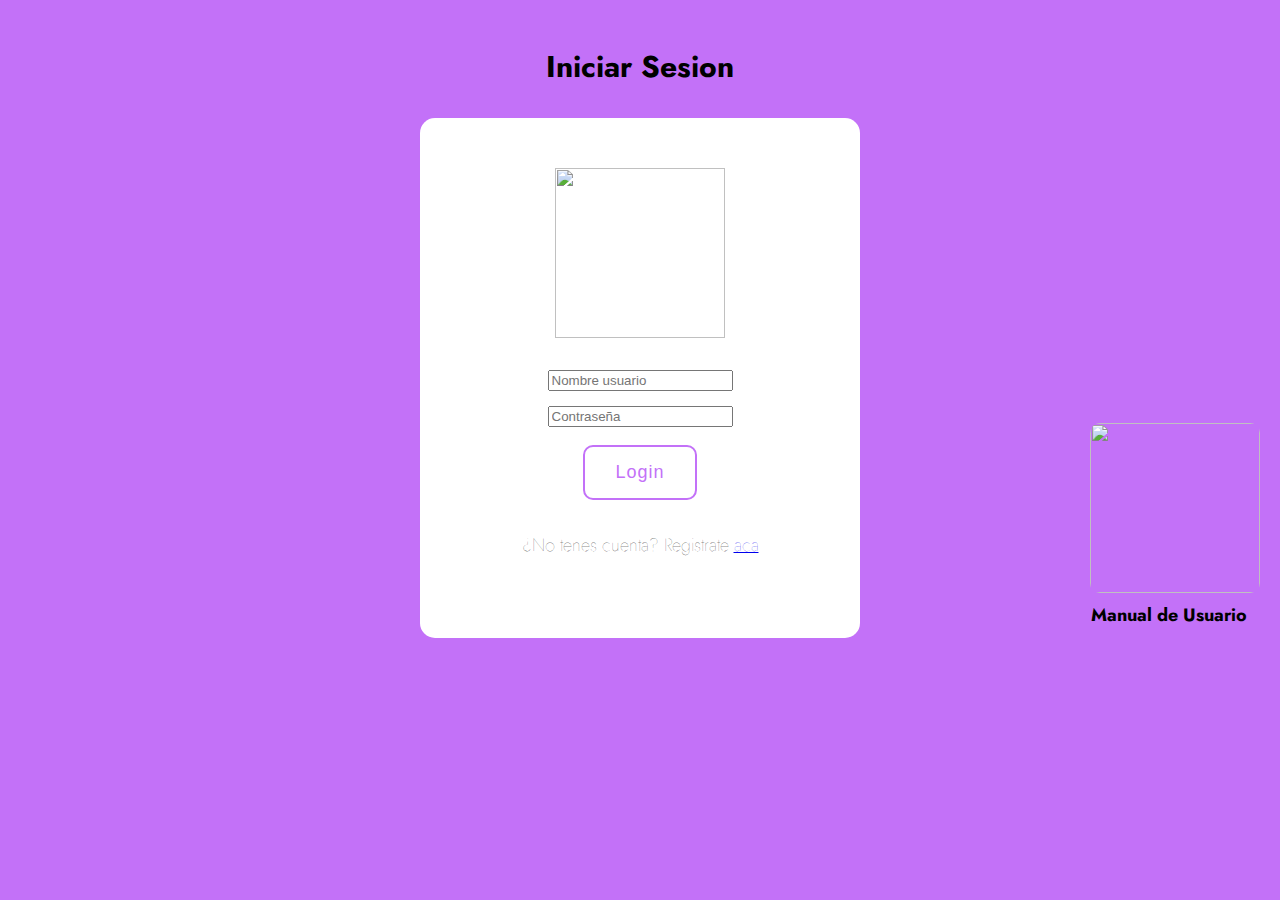
==== codigo/index.html @ dccdbb18 "Add files via upload" ====
<!DOCTYPE html>
<html>

  <head>
    <meta name="autor" content="Joaquin Castillo">
    <meta name="viewport" content="width=device-width, initial-scale=1.0">
    <title>Calendario De Vacunacion Para Mascotas</title>
    <link rel="stylesheet" href="estilos.css">
  </head>


  <body>
      <header>
        <div class="centrar">
          <h1 class="titulo">Iniciar Sesion</h1>
        </div>
      </header>

      <div class="caja">
        <div class="centrar">
        <img class="logo" src="./img/logo.png">
         <form class="login" method="post" action="login.php">
            <input type= "text" name = "nombre" placeholder="Nombre usuario" required id="nombre">
            <br>
            <input type= "password" name = "psw" placeholder="Contraseña" required id="psw">
            <br>
            <button>Login</button>
             <p class="texto">¿No tenes cuenta? Registrate <a class="link" href="registro.html"> aca</a></p>
    </form>
    </div>
    </div>
      <div>
        <img class="qr" src="./img/qr.jpg">
        <p class="qr-texto"> Manual de Usuario </p>
      </div>

    </body>
</html>
---- codigo/estilos.css ----
@import url(https://fonts.googleapis.com/css?family=Jost);

html {
	font-family:"Jost";
	-ms-text-size-adjust:100%;
	-webkit-text-size-adjust:100%;
}

body {
  margin:0;
  background-color: #c371f8;
}

.alinear{
  align-items: center;
  display: flex;
  text-align: center;
  font-weight: lighter;
}

.centrar {
  text-align:center;
	padding-top: 40px;
	padding-bottom: 25px;
	font-size:25px;
	font-weight: lighter;
}

.exito {
  text-align:center;
	padding-top: 90px;
	padding-bottom: 10px;
	font-size:25px;
	font-weight: lighter;
}

.caja{
  margin: auto;
  height: 500px;
  width: 400px;
  background-color:#fff;
  border: none;
  border-radius:15px;
  padding: 20px;
  padding-top: 10px;
  padding-bottom: 10px;
  float:bottom;
}

.input {
 border-color: #c371f8;
 height: 25px;
 padding: 5px;
 border-radius: 10px;
 background: #e8e8e8;
 margin-bottom: 15px;
 transition: 0.3s;
}

.input:focus {
 outline-color: #e8e8e8;
 background: #e8e8e8;
 box-shadow: inset 20px 20px 60px #c5c5c5,
		inset -20px -20px 60px #ffffff;
 transition: 0.3s;
}

button {
  position: relative;
  display: inline-block;
  margin: 15px;
  padding: 15px 30px;
  text-align: center;
  font-size: 18px;
  letter-spacing: 1px;
  text-decoration: none;
  color: #c371f8;
  background: transparent;
  cursor: pointer;
  transition: ease-out 0.5s;
  border: 2px solid #c371f8;
  border-radius: 10px;
  box-shadow: inset 0 0 0 0 #725AC1;
}

button:hover {
  color: white;
  box-shadow: inset 0 -100px 0 0 #c371f8;
}

button:active {
  transform: scale(0.9);
}

.titulo{
  margin-top: 5px;
  margin-bottom: 5px;
  font-size: 30px;
}

.logo{
  width: 170px;
  height: 170px;
  padding-bottom: 20px;
  display: block;
  margin-left: auto;
  margin-right: auto;
  margin-top: 0px;
}

.texto{
  font-size: 18px;
  line-height : 25px;
}

.qr{
  width: 170px;
  height: 170px;
  border-radius: 10px;
  display: inline-block;
  margin-left: auto;
  margin-right: 20px;
  margin-top:-215px;
  float: right;
}

.qr-texto{
  font-size: 18px;
  line-height : 25px;
  display: inline-block;
  margin-left: auto;
  margin-right: 33px;
  margin-top:-35px;
  float: right;
  font-weight: bold;
}
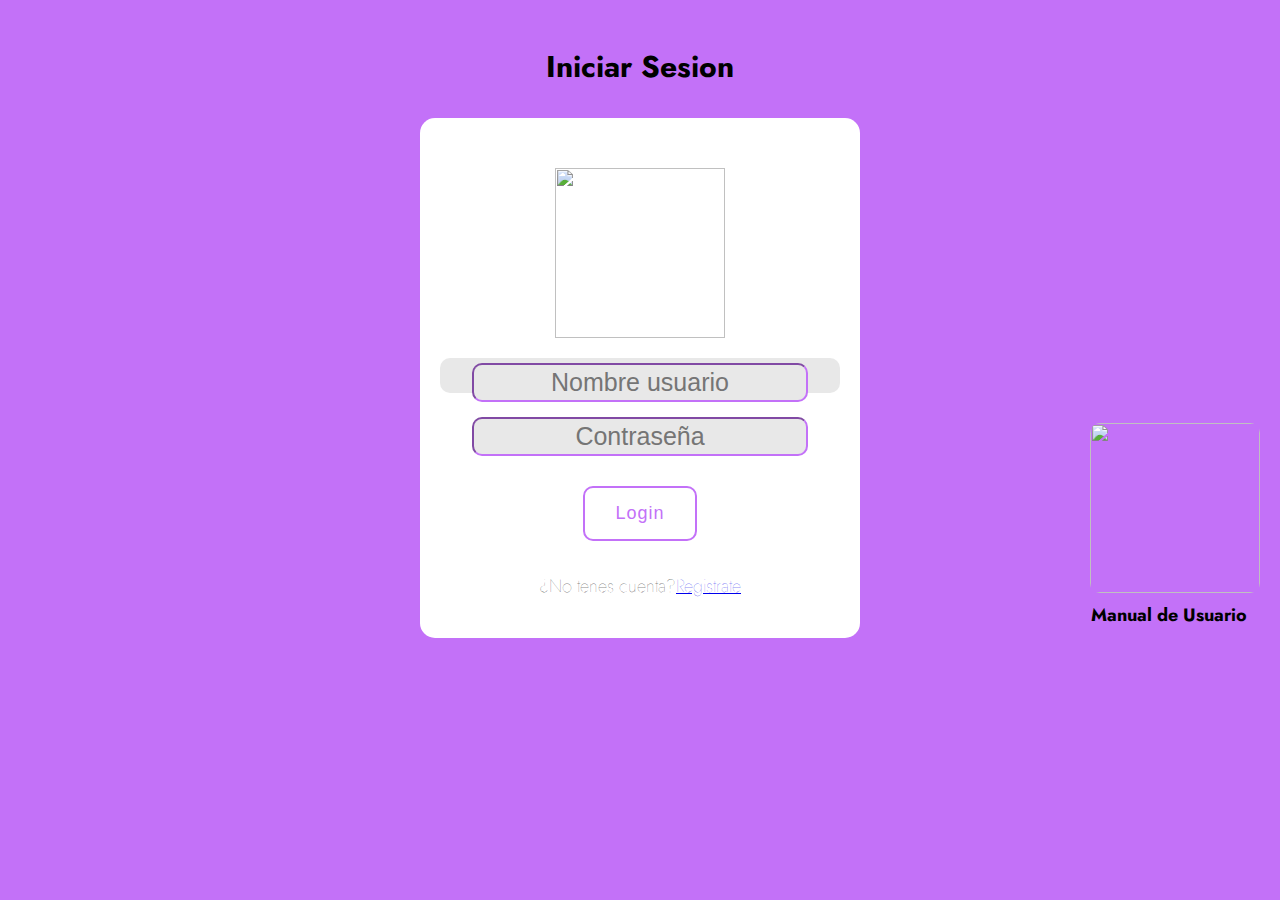
==== commit ba8318e5: "Add files via upload" ====
--- a/codigo/index.html
+++ b/codigo/index.html
@@ -19,16 +19,16 @@
       <div class="caja">
         <div class="centrar">
         <img class="logo" src="./img/logo.png">
-         <form class="login" method="post" action="login.php">
-            <input type= "text" name = "nombre" placeholder="Nombre usuario" required id="nombre">
+         <form class="input" method="post" action="login.php">
+            <input type= "text" name = "nombre" class="input" placeholder="Nombre usuario" required id="nombre">
             <br>
-            <input type= "password" name = "psw" placeholder="Contraseña" required id="psw">
+            <input type= "password" name = "psw" class="input" placeholder="Contraseña" required id="psw">
             <br>
             <button>Login</button>
-             <p class="texto">¿No tenes cuenta? Registrate <a class="link" href="registro.html"> aca</a></p>
-    </form>
-    </div>
-    </div>
+            <p class="texto">¿No tenes cuenta?<a class="link" href="registro.html">Registrate</a></p>
+          </form>
+        </div>
+      </div>
       <div>
         <img class="qr" src="./img/qr.jpg">
         <p class="qr-texto"> Manual de Usuario </p>
--- a/codigo/estilos.css
+++ b/codigo/estilos.css
@@ -26,7 +26,7 @@
 	font-weight: lighter;
 }
 
-.exito {
+.input {
   text-align:center;
 	padding-top: 90px;
 	padding-bottom: 10px;
@@ -61,7 +61,7 @@
  outline-color: #e8e8e8;
  background: #e8e8e8;
  box-shadow: inset 20px 20px 60px #c5c5c5,
-		inset -20px -20px 60px #ffffff;
+  inset -20px -20px 60px #ffffff;
  transition: 0.3s;
 }
 
